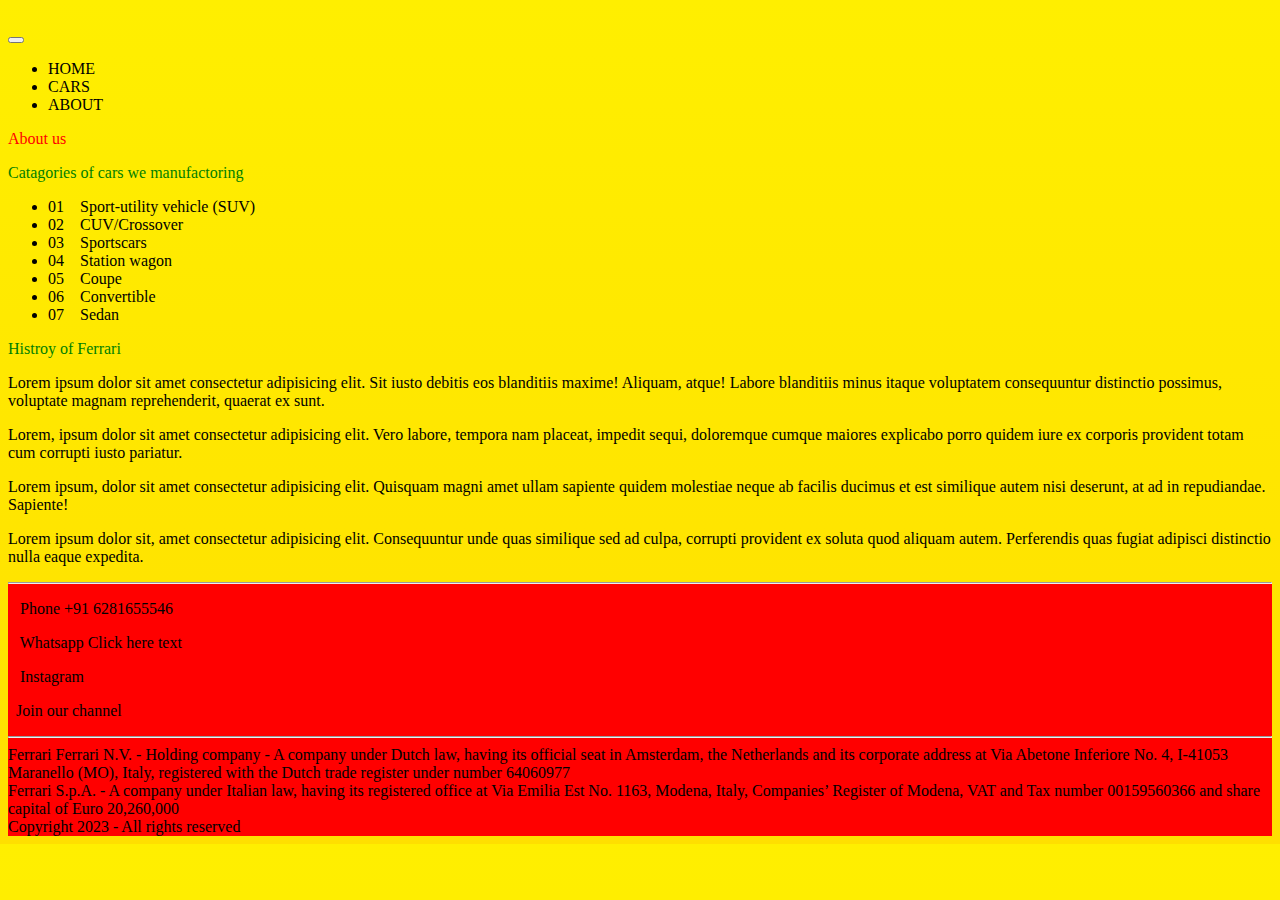
==== about.html @ 0d9825a1 "footer modification" ====
<!DOCTYPE html>
<html lang="en">
<head>
    <meta charset="UTF-8">
    <meta name="viewport" content="width=device-width, initial-scale=1.0">
    <title>ferrari-about-us</title>
    <link
      href="https://cdn.jsdelivr.net/npm/bootstrap@5.3.2/dist/css/bootstrap.min.css"
      rel="stylesheet"
      integrity="sha384-T3c6CoIi6uLrA9TneNEoa7RxnatzjcDSCmG1MXxSR1GAsXEV/Dwwykc2MPK8M2HN"
      crossorigin="anonymous"
    />
    <link rel="stylesheet" href="style.css">
</head>
<body class="container-fluid" style="background-image: linear-gradient(#ffef00,#ffdf00);">
    <nav class="navbar navbar-expand-lg bg-light boxsh bg-body-teritary row">
        <div class="container-fluid pe-5 ps-5 pt-2">
          <div class="mb-3 col-5">
            <a href="index.html" style="cursor: pointer">
              <img src="assets/ferrari_PNG102803.png" alt="" width="30px"
            /></a>
            <a href="index.html" style="cursor: pointer">
              <img
                src="assets/ferrari_text_logo.png"
                class=""
                alt=""
                width="70px"
            /></a>
          </div>
  
          <button
            class="navbar-toggler"
            type="button"
            data-bs-toggle="collapse"
            data-bs-target="#nav"
          >
            <span class="navbar-toggler-icon"></span>
          </button>
  
          <div class="collapse navbar-collapse row" id="nav">
            <ul class="navbar-nav justify-content-evenly">
              <li class="nav-item h6 efx ms-3 mb-3">
                <a href="index.html" style="text-decoration: none; color: black"
                  >HOME</a
                >
              </li>
  
              <li class="nav-item h6 ms-3 mb-3 efx">
                <a href="cars.html" style="text-decoration: none; color: black"
                  >CARS</a
                >
              </li>
              <li class="nav-item h6 ms-3 mb-3 efx">
                <a href="about.html" style="text-decoration: none; color: black"
                  >ABOUT</a
                >
              </li>
            </ul>
          </div>
        </div>
      </nav>

      <div class="row " >
        <div class="col">
            <p class="display-1 p-5" style="color: red;" >About us</p>
        </div>

        <div class="row ps-5">
            <div class="col-md-6 d-flex flex-column justify-content-center">
                <p class="display-5 " style="color: green;"> Catagories of cars we manufactoring</p>
                
                <ul class="list-unstyled">
                    <li>01  &ensp; Sport-utility vehicle (SUV)</li>
                    <li>02  &ensp;  CUV/Crossover</li>
                    <li>03  &ensp;  Sportscars</li>
                    <li>04  &ensp;  Station wagon</li>
                    <li>05  &ensp;  Coupe</li>
                    <li>06  &ensp;  Convertible</li>
                    <li>07  &ensp;  Sedan</li>
                </ul>
            </div>
            <div class="col-md d-flex justify-content-center flex-column">
                <p class="display-5" style="color: green;">Histroy of Ferrari</p>
              <p>Lorem ipsum dolor sit amet consectetur adipisicing elit. Sit iusto debitis eos blanditiis maxime! Aliquam, atque! Labore blanditiis minus itaque voluptatem consequuntur distinctio possimus, voluptate magnam reprehenderit, quaerat ex sunt.</p>
              <p>Lorem, ipsum dolor sit amet consectetur adipisicing elit. Vero labore, tempora nam placeat, impedit sequi, doloremque cumque maiores explicabo porro quidem iure ex corporis provident totam cum corrupti iusto pariatur.</p>
               <p>Lorem ipsum, dolor sit amet consectetur adipisicing elit. Quisquam magni amet ullam sapiente quidem molestiae neque ab facilis ducimus et est similique autem nisi deserunt, at ad in repudiandae. Sapiente!</p>
               <p>Lorem ipsum dolor sit, amet consectetur adipisicing elit. Consequuntur unde quas similique sed ad culpa, corrupti provident ex soluta quod aliquam autem. Perferendis quas fugiat adipisci distinctio nulla eaque expedita.</p>
            </div>
        </div>
      </div>

      <!-- footer -->
        
      <div class="row p-5 text-light" style="background-color: red;">
        <hr>
        <div class="col-md">
            <p>
                <strong class="text-light"><i class="fa-solid fa-phone"></i>&ensp;</strong> Phone +91
                6281655546
              </p>
        </div>
  
        <div class="col-md">
            <p>
                <strong><i class="fa-brands fa-whatsapp"> &ensp;</i></strong> Whatsapp
                <a
                  href="https://wa.me/6381655546"
                  style="text-decoration: none; color: black"
                  target="blank"
                  class="text-light"
                >
                  Click here text</a
                >
              </p>
        </div>
        <div class="col-md">
            <p>
                <a
                  href="https://www.instagram.com/iam._.kamal_/"
                  style="text-decoration: none; color: black"
                  target="blank"
                  class="text-light"
                >
                  <i class="fa-brands fa-instagram" href="">&ensp;</i> Instagram</a
                >
              </p>
        </div>
        <div class="col-md">
            <p>
                <strong><i class="fa-brands fa-youtube">&ensp;</i></strong
                ><a
                  href="https://www.youtube.com/@Ferrari"
                  style="text-decoration: none; color: black"
                  target="blank"
                  class="text-light"
                  >Join our channel</a
                >
              </p>
        </div>
        <hr>
  
        <div class="row justify-content-center">
          <div class="col-md-6 p-3">
            Ferrari
  Ferrari N.V. - Holding company - A company under Dutch law, having its official seat in Amsterdam, the Netherlands and its corporate address at Via Abetone Inferiore No. 4, I-41053 Maranello (MO), Italy, registered with the Dutch trade register under number 64060977
          </div>
  
          <div class="col-md-6 p-3">
            Ferrari S.p.A. - A company under Italian law, having its registered office at Via Emilia Est No. 1163, Modena, Italy, Companies’ Register of Modena, VAT and Tax number 00159560366 and share capital of Euro 20,260,000
          </div>
  
          <div class="col text-center p-3">
            Copyright 2023 - All rights reserved
          </div>
        </div>
        
      </div>


      

      <script
      src="https://kit.fontawesome.com/7029a1741b.js"
      crossorigin="anonymous"
    ></script>
    <script
      src="https://cdn.jsdelivr.net/npm/bootstrap@5.3.2/dist/js/bootstrap.bundle.min.js"
      integrity="sha384-C6RzsynM9kWDrMNeT87bh95OGNyZPhcTNXj1NW7RuBCsyN/o0jlpcV8Qyq46cDfL"
      crossorigin="anonymous"
    ></script>
</body>
</html>
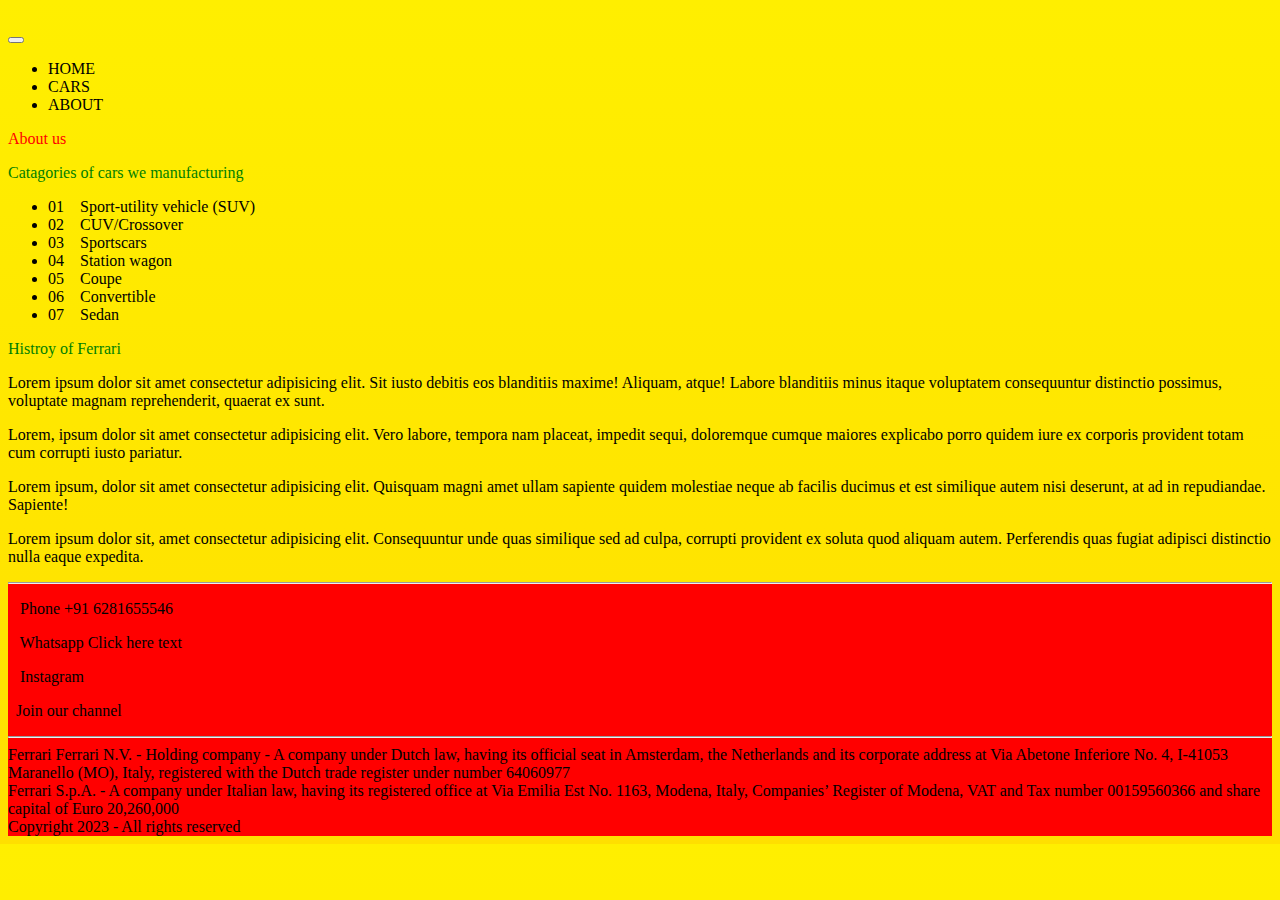
==== commit 31cf50d1: ".." ====
--- a/about.html
+++ b/about.html
@@ -67,7 +67,7 @@
 
         <div class="row ps-5">
             <div class="col-md-6 d-flex flex-column justify-content-center">
-                <p class="display-5 " style="color: green;"> Catagories of cars we manufactoring</p>
+                <p class="display-5 " style="color: green;"> Catagories of cars we manufacturing</p>
                 
                 <ul class="list-unstyled">
                     <li>01  &ensp; Sport-utility vehicle (SUV)</li>
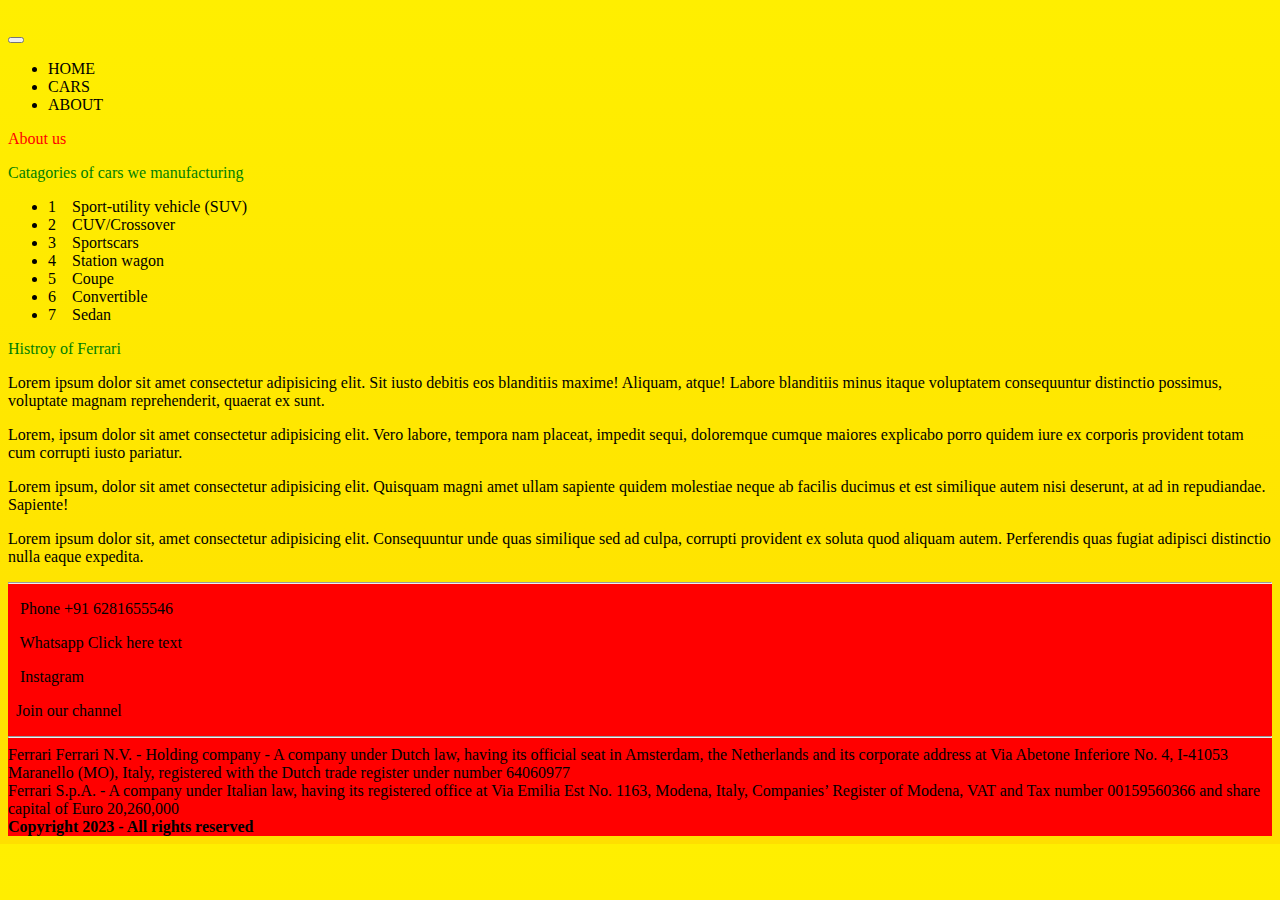
==== commit 8af2aae3: "changes" ====
--- a/about.html
+++ b/about.html
@@ -70,13 +70,13 @@
                 <p class="display-5 " style="color: green;"> Catagories of cars we manufacturing</p>
                 
                 <ul class="list-unstyled">
-                    <li>01  &ensp; Sport-utility vehicle (SUV)</li>
-                    <li>02  &ensp;  CUV/Crossover</li>
-                    <li>03  &ensp;  Sportscars</li>
-                    <li>04  &ensp;  Station wagon</li>
-                    <li>05  &ensp;  Coupe</li>
-                    <li>06  &ensp;  Convertible</li>
-                    <li>07  &ensp;  Sedan</li>
+                    <li>1  &ensp; Sport-utility vehicle (SUV)</li>
+                    <li>2  &ensp;  CUV/Crossover</li>
+                    <li>3  &ensp;  Sportscars</li>
+                    <li>4  &ensp;  Station wagon</li>
+                    <li>5  &ensp;  Coupe</li>
+                    <li>6  &ensp;  Convertible</li>
+                    <li>7  &ensp;  Sedan</li>
                 </ul>
             </div>
             <div class="col-md d-flex justify-content-center flex-column">
@@ -150,7 +150,7 @@
           </div>
   
           <div class="col text-center p-3">
-            Copyright 2023 - All rights reserved
+            <strong>Copyright 2023 - All rights reserved</strong>
           </div>
         </div>
         
